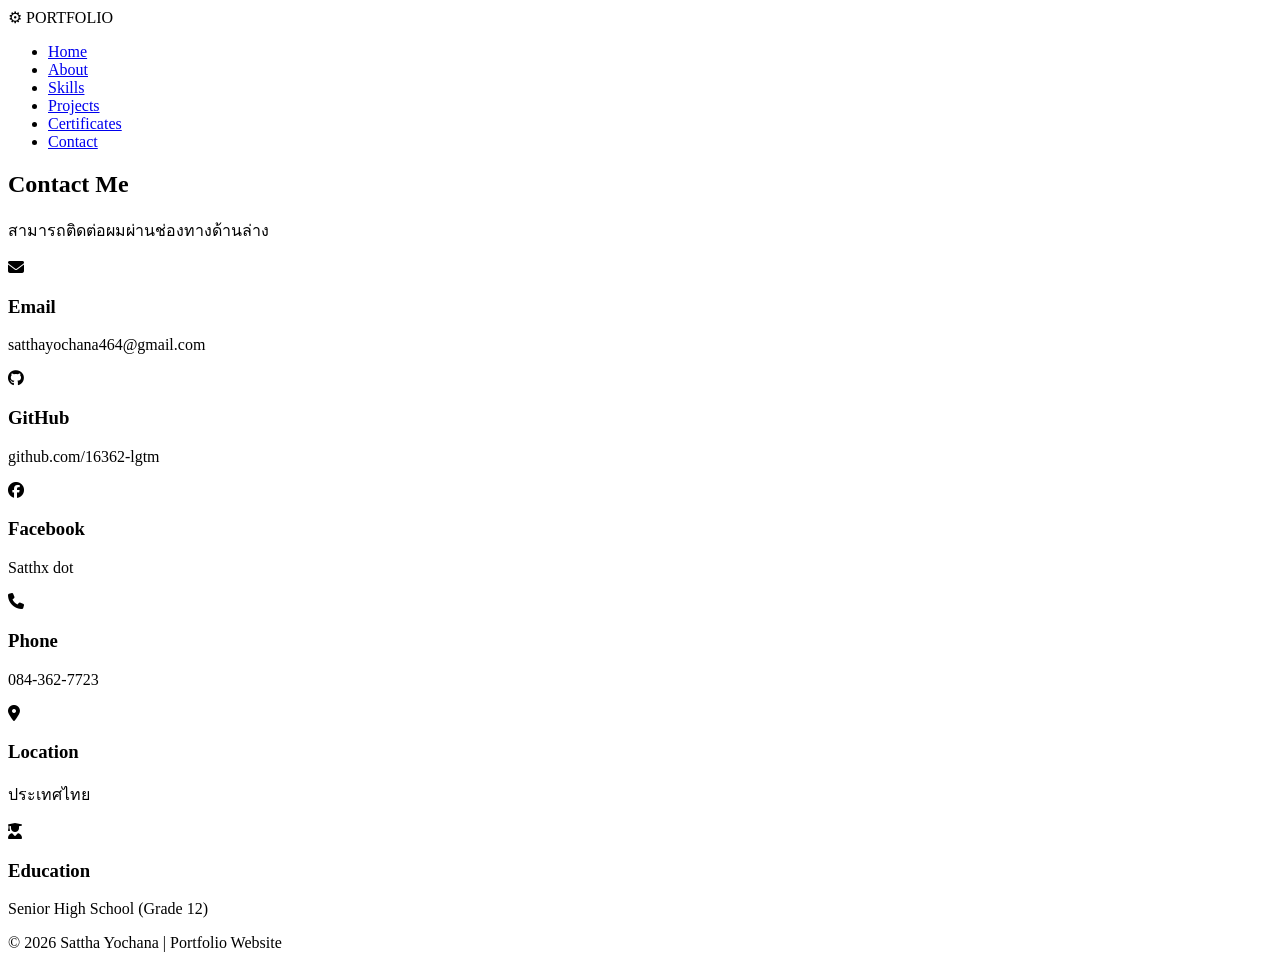
==== contact.html @ d5ef2e03 "Update and rename style.css to contact.html" ====
<!DOCTYPE html>
<html lang="th">

<head>

<meta charset="UTF-8">
<meta name="viewport" content="width=device-width, initial-scale=1.0">

<title>Contact | Sattha Portfolio</title>

<link rel="preconnect" href="https://fonts.googleapis.com">

<link href="https://fonts.googleapis.com/css2?family=Kanit:wght@300;400;600;700&family=Orbitron:wght@700&display=swap" rel="stylesheet">

<link rel="stylesheet"
href="https://cdnjs.cloudflare.com/ajax/libs/font-awesome/6.7.2/css/all.min.css">

<link rel="stylesheet"
href="css/style.css">

</head>

<body>

<header>

<nav>

<div class="logo">
⚙ PORTFOLIO
</div>

<ul>

<li><a href="index.html">Home</a></li>

<li><a href="about.html">About</a></li>

<li><a href="skills.html">Skills</a></li>

<li><a href="projects.html">Projects</a></li>

<li><a href="certificates.html">Certificates</a></li>

<li><a href="contact.html">Contact</a></li>

</ul>

</nav>

</header>

<section class="contact">

<div class="title">

<h1>Contact Me</h1>

<div class="line"></div>

<p>สามารถติดต่อผมผ่านช่องทางด้านล่าง</p>

</div>

<div class="contact-container">

<div class="contact-card">

<i class="fa-solid fa-envelope"></i>

<h3>Email</h3>

<p>satthayochana464@gmail.com</p>

</div>

<div class="contact-card">

<i class="fa-brands fa-github"></i>

<h3>GitHub</h3>

<p>github.com/16362-lgtm</p>

</div>

<div class="contact-card">

<i class="fa-brands fa-facebook"></i>

<h3>Facebook</h3>

<p>Satthx dot</p>

</div>

<div class="contact-card">

<i class="fa-solid fa-phone"></i>

<h3>Phone</h3>

<p>084-362-7723</p>

</div>

<div class="contact-card">

<i class="fa-solid fa-location-dot"></i>

<h3>Location</h3>

<p>ประเทศไทย</p>

</div>

<div class="contact-card">

<i class="fa-solid fa-user-graduate"></i>

<h3>Education</h3>

<p>Senior High School (Grade 12)</p>

</div>

</div>

</section>

<footer>

<p>
© 2026 Sattha Yochana | Portfolio Website
</p>

</footer>

</body>

</html>
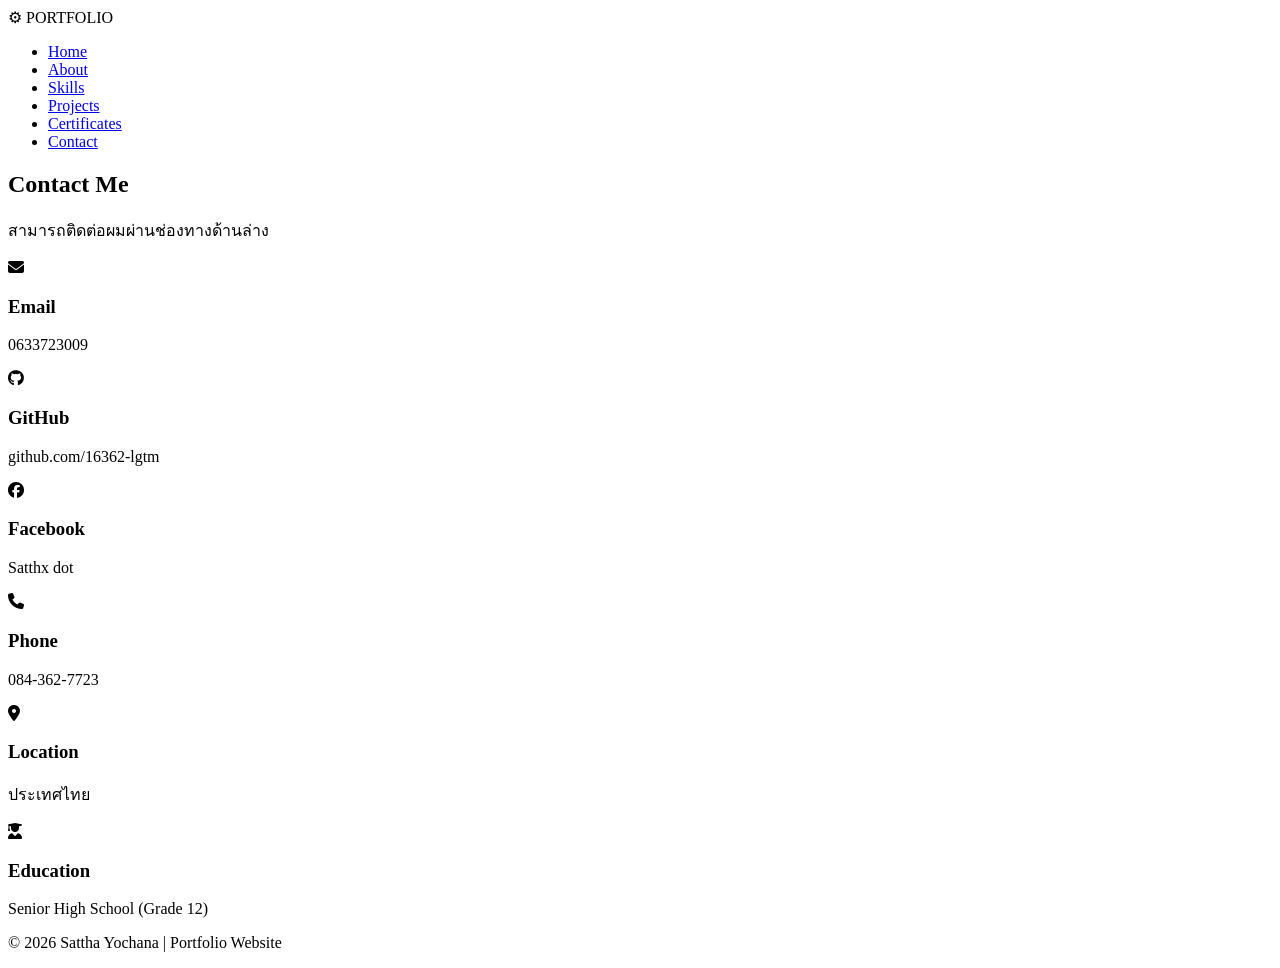
==== commit dbcc8d37: "Update contact.html" ====
--- a/contact.html
+++ b/contact.html
@@ -70,7 +70,7 @@
 
 <h3>Email</h3>
 
-<p>satthayochana464@gmail.com</p>
+<p>0633723009</p>
 
 </div>
 
